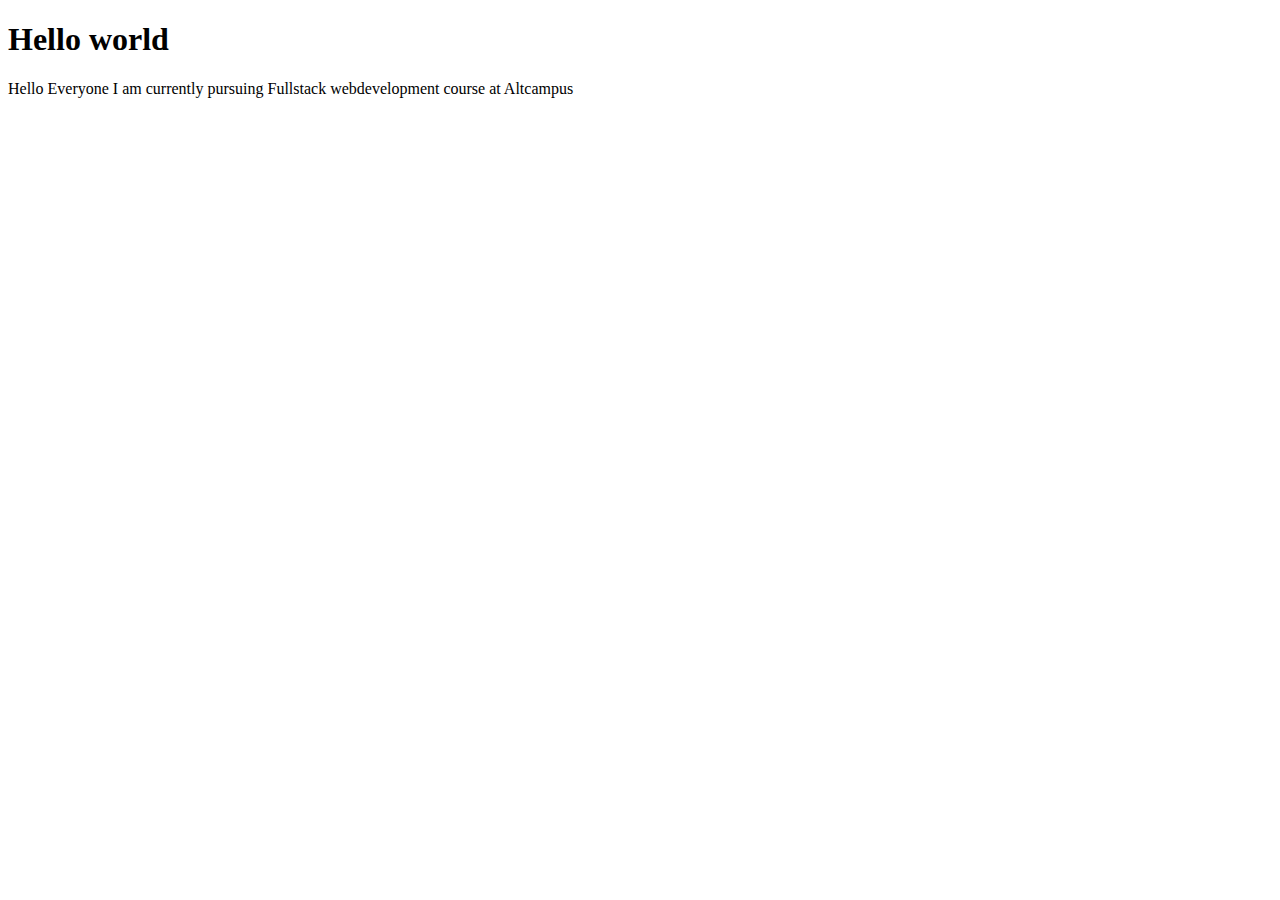
==== block-BHaaaf/index.html @ a2e34d97 "file is added" ====
<!-- 
  ### Create a simple page with an external stylesheet.

  TODO:
    - Create a simple page `(index.html)` with one heading following with a long paragraph.
    - Create an external stylesheet `(style.css)` and change the color and font size of the heading and paragraph.
    - Also, change the background color of the body.
    - Use different selectors to select different elements.
-->
<!DOCTYPE html>
<html lang="en">
<head>
  <meta charset="UTF-8">
  <title>Document</title>
</head>
<body>
  <h1 id="unique">Hello world</h1>
  <p class="para1">Hello Everyone I am currently pursuing Fullstack webdevelopment course at Altcampus</p>
</body>
</html>
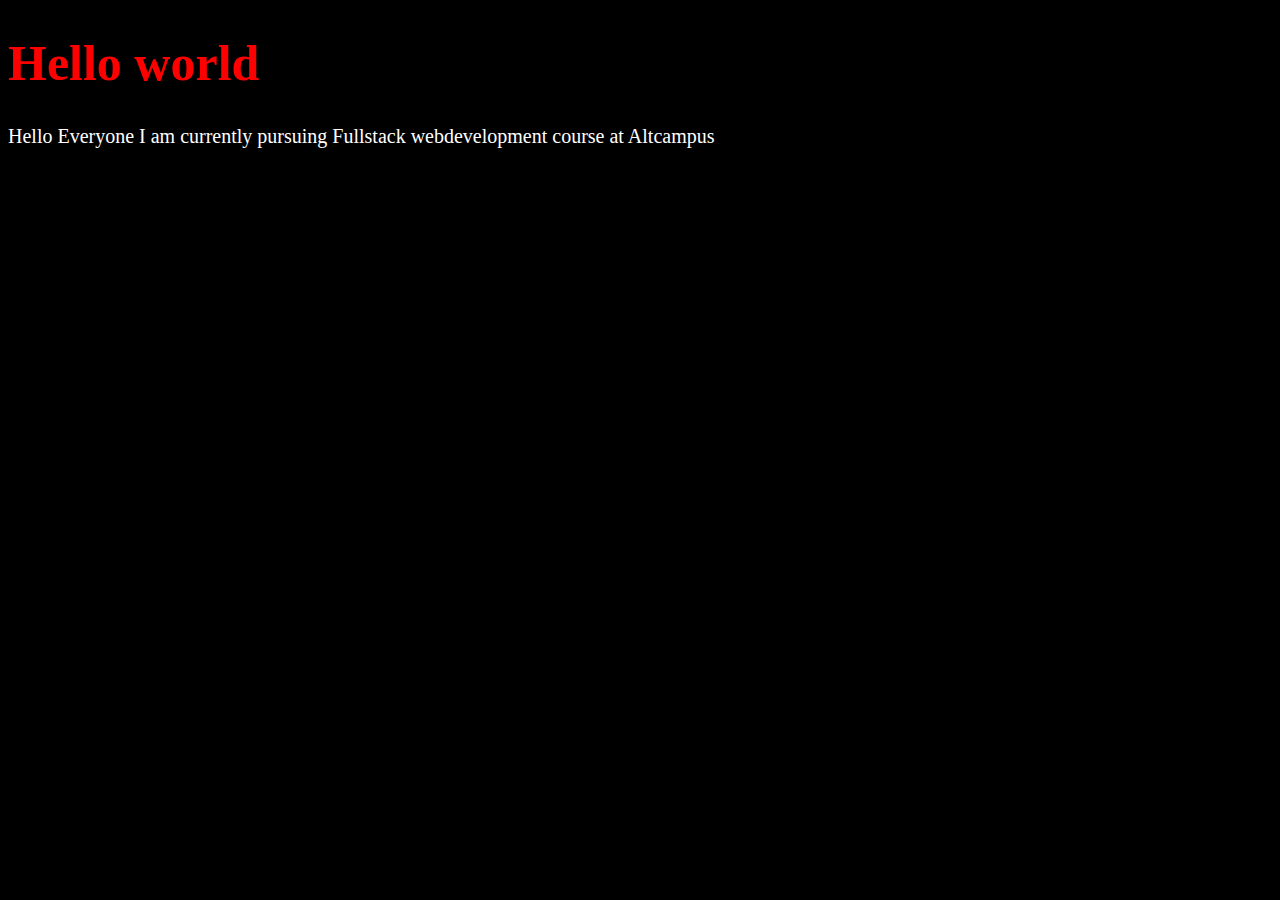
==== commit f73ad774: "changed" ====
--- a/block-BHaaaf/index.html
+++ b/block-BHaaaf/index.html
@@ -12,6 +12,7 @@
 <head>
   <meta charset="UTF-8">
   <title>Document</title>
+  <link rel="stylesheet" href="style.css"/>
 </head>
 <body>
   <h1 id="unique">Hello world</h1>
--- a/block-BHaaaf/style.css
+++ b/block-BHaaaf/style.css
@@ -0,0 +1,11 @@
+body {
+    background-color:black;
+}
+#unique{
+    color:red;
+    font-size: 50px;
+}
+.para1{
+    color:white;
+    font-size: 20px;
+}